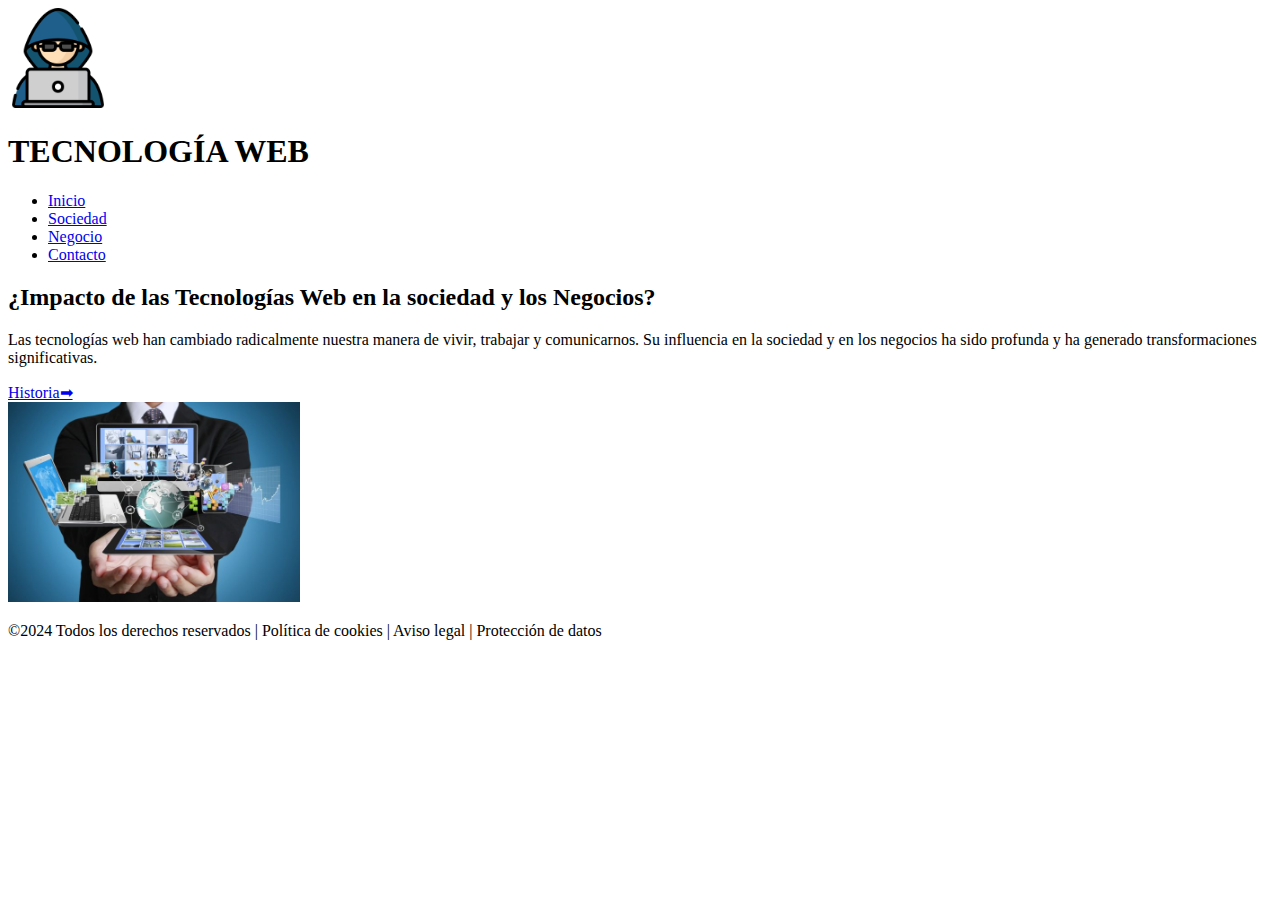
==== index.html @ c9cc7afb "Inicializar el repositorio y agregar archivos con Git LFS" ====
<!DOCTYPE html>
<html lang="es">
<head>
    <meta charset="UTF-8">
    <meta name="viewport" content="width=device-width, initial-scale=1.0">
    <title>TECNOLOGÍA WEB </title>
</head>
<body>
    <header>
        <img src="img/logo.png" alt="Logo empresa" height="100">
        <h1>TECNOLOGÍA WEB</h1>
        <nav> 
            <ul>
                <li><a href="index.html">Inicio</a></li>
                <li><a href="sociedad.html">Sociedad</a></li>
                <li><a href="negocio.html">Negocio</a></li>
                <li><a href="contacto.html">Contacto</a></li>
            </ul>
        </nav>
    </header>  
    <section>
        <h2>¿Impacto de las Tecnologías Web en la sociedad y los Negocios?</h2>
        <p>
            Las tecnologías web han cambiado radicalmente nuestra manera de vivir, trabajar y comunicarnos. Su influencia en la sociedad y en los negocios ha sido profunda y ha generado transformaciones significativas.        
        </p>
        <header>
            <nav>
                <a href="historia.html">Historia➡</a>
            </nav>
        </header>
    </section>
    <aside>
        <img src="img/incio.jpg" alt="Logo empresa" height="200">
    </aside>
    <footer>
        <p>&copy;2024 Todos los derechos reservados | Política de cookies | Aviso legal | Protección de datos</p>
    </footer>
</body>
</html>
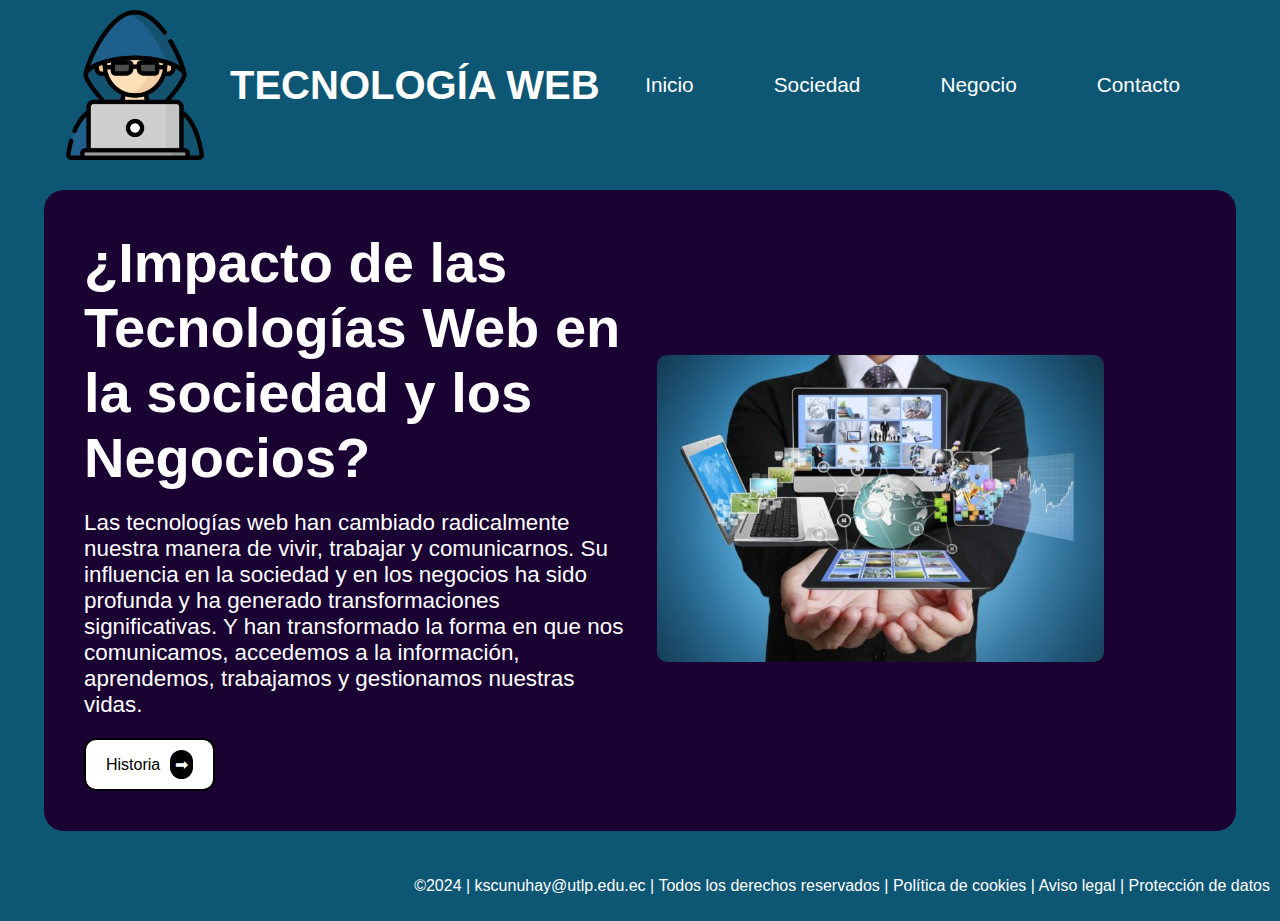
==== commit bad1095e: "MiSegundaPaginaWeb" ====
--- a/index.html
+++ b/index.html
@@ -3,13 +3,14 @@
 <head>
     <meta charset="UTF-8">
     <meta name="viewport" content="width=device-width, initial-scale=1.0">
-    <title>TECNOLOGÍA WEB </title>
+    <title>Inicio</title>
+    <link rel="stylesheet" href="estilo.css">
 </head>
 <body>
-    <header>
-        <img src="img/logo.png" alt="Logo empresa" height="100">
-        <h1>TECNOLOGÍA WEB</h1>
-        <nav> 
+    <header class="main-header">
+        <img src="img/logo.png" alt="Logo empresa" class="logo">
+        <h1 class="site-title">TECNOLOGÍA WEB</h1>
+        <nav class="main-nav">
             <ul>
                 <li><a href="index.html">Inicio</a></li>
                 <li><a href="sociedad.html">Sociedad</a></li>
@@ -17,23 +18,24 @@
                 <li><a href="contacto.html">Contacto</a></li>
             </ul>
         </nav>
-    </header>  
-    <section>
-        <h2>¿Impacto de las Tecnologías Web en la sociedad y los Negocios?</h2>
-        <p>
-            Las tecnologías web han cambiado radicalmente nuestra manera de vivir, trabajar y comunicarnos. Su influencia en la sociedad y en los negocios ha sido profunda y ha generado transformaciones significativas.        
-        </p>
-        <header>
-            <nav>
-                <a href="historia.html">Historia➡</a>
+    </header>   
+    <section class="main-section">
+        <div class="text-content">
+            <h2 class="section-title">¿Impacto de las Tecnologías Web en la sociedad y los Negocios?</h2>
+            <p class="section-description">
+                Las tecnologías web han cambiado radicalmente nuestra manera de vivir, trabajar y comunicarnos. Su influencia en la sociedad y en los negocios ha sido profunda y ha generado transformaciones significativas.     
+                Y han transformado la forma en que nos comunicamos, accedemos a la información, aprendemos, trabajamos y gestionamos nuestras vidas.
+            </p>
+            <nav class="cta-nav">
+                <a href="historia.html" class="cta-button">Historia</a>
             </nav>
-        </header>
+        </div>
+        <aside class="image-content">
+            <img src="img/incio.jpg" alt="Imagen representativa" class="section-image">
+        </aside>
     </section>
-    <aside>
-        <img src="img/incio.jpg" alt="Logo empresa" height="200">
-    </aside>
-    <footer>
-        <p>&copy;2024 Todos los derechos reservados | Política de cookies | Aviso legal | Protección de datos</p>
+    <footer class="main-footer">
+        <p>&copy;2024 | kscunuhay@utlp.edu.ec | Todos los derechos reservados | Política de cookies | Aviso legal | Protección de datos</p>
     </footer>
 </body>
 </html>--- a/estilo.css
+++ b/estilo.css
@@ -0,0 +1,520 @@
+/* Establecer estilo base para la página */
+body {
+    margin: 0; 
+    padding: 0; 
+    font-family: Arial, sans-serif; 
+    background-color: #0D5674; 
+    color: white; 
+    display: flex;
+    flex-direction: column; 
+    min-height: 100vh; 
+}
+/* Estilo del encabezado principal */
+.main-header {
+    display: flex; 
+    align-items: center; 
+    justify-content: space-between; 
+    padding: 10px; 
+    background-color: #0D5674; 
+    flex-wrap: wrap; 
+}
+/* Estilos específicos de la página de Historia */
+.historia-page .main-header {
+    background-color: #FFFFFF; 
+}
+.historia-page .main-nav ul li a {
+    color: #000000; 
+}
+.historia-page .site-title {
+    color: #000000; 
+}
+.historia-page .main-nav ul li a:hover {
+    color: #0D5674; 
+}
+/* Estilos específicos de la página de Sociedad */
+.sociedad-page .main-header {
+    background-color: #FFFFFF; 
+}
+.sociedad-page .main-nav ul li a {
+    color: #000000; 
+}
+.sociedad-page .site-title {
+    color: #000000; 
+}
+.sociedad-page .main-nav ul li a:hover {
+    color: #0D5674; 
+}
+/* Estilos específicos de la página de Negocio */
+.negocio-page .main-header {
+    background-color: #FFFFFF; 
+}
+.negocio-page .main-nav ul li a {
+    color: #000000; 
+}
+.negocio-page .site-title {
+    color: #000000; 
+}
+.negocio-page .main-nav ul li a:hover {
+    color: #0D5674; 
+}
+
+/* Estilos específicos de la página de Negocio */
+.contacto-page .main-header {
+    background-color:  #0D5674; 
+}
+.contacto-page .main-nav ul li a {
+    color: #000000; 
+}
+.contacto-page .site-title {
+    color: #000000; 
+}
+.contacto-page .main-nav ul li a:hover {
+    color: #ffffff; 
+}
+/* Estilo del logo */
+.logo {
+    height: 150px; 
+    padding-left: 50px; 
+}
+/* Estilo del título principal */
+.site-title {
+    flex-grow: 1; 
+    text-align: left; 
+    font-size: 2.5em; 
+    margin-left: 20px; 
+}
+/* Estilo del menú de navegación principal */
+.main-nav ul {
+    display: flex; 
+    list-style: none; 
+    padding: 0; 
+    margin: 0; 
+    flex-wrap: wrap; 
+    justify-content: flex-end; 
+    flex: 2; 
+}
+.main-nav ul li {
+    margin: 0 30px; 
+}
+.main-nav ul li a {
+    color: white; 
+    text-decoration: none; 
+    font-size: 1.3em; 
+    display: block; 
+    padding: 10px; 
+    white-space: nowrap; 
+}
+/* Efecto especial para los elementos del menú al pasar el cursor */
+.main-nav ul li a:hover {
+    color: #001f3f; 
+    padding: 5px 10px; 
+}
+/* Para controlar la posición horizontal del menú */
+.main-nav {
+    margin-right: 50px; 
+}  /*AQUI TERMINA EL CODIGO DEL MENU/*
+
+/* Diseño del contenido morado*/
+.main-section {
+    background-color: #1a0233;
+    color: white;
+    padding: 20px;
+    margin: 20px auto;
+    border-radius: 20px;
+    display: flex;
+    justify-content: space-between;
+    align-items: center;
+    width: 90%;
+    max-width: 1900px;
+    min-height: 500px; 
+}
+.text-content {
+    display: flex; 
+    flex-direction: column; 
+    justify-content: center; 
+    width: 60%; 
+    padding: 20px; 
+}
+.section-title {
+    margin: 0; 
+    text-align: left; 
+    font-size: 3.5em; 
+}
+.section-description {
+    margin: 20px 0; 
+    text-align: left; 
+    font-size: 1.4em; 
+}
+.cta-nav {
+    display: flex; 
+    justify-content: flex-start; 
+}
+.cta-button {
+    background-color: white; 
+    color: #000000; 
+    padding: 10px 20px; 
+    text-decoration: none; 
+    border-radius: 5px; 
+    display: flex; 
+    align-items: center; 
+    justify-content: center; 
+    border: 2px solid #000000; 
+    border-radius: 12px;
+    transition: background-color 0.3s; 
+}
+.cta-button::after {
+    content: '➡';
+    margin-left: 10px;
+    background-color: #020003;
+    color: white;
+    padding: 5px;
+    border-radius: 35px;
+}
+.cta-button:hover {
+    background-color: #800080; 
+    color: white; 
+}
+.image-content .section-image {
+    border-radius: 10px;
+    width: 80%;
+}
+
+/*HISTORIA*/
+/* Estilos generales de la página */
+body.historia-page {
+    background-color: #FFFFFF; 
+    color: #000000; 
+    font-family: Arial, sans-serif; 
+    margin: 0;
+    padding: 0;
+}
+/* Estilos del contenido principal */
+.content {
+    display: flex; 
+    justify-content: space-between; 
+    padding: 20px;
+}
+.left-content {
+    flex: 1; 
+    margin-right: 20px; 
+}
+.left-content h2 {
+    font-size: 2.3em; 
+    margin-bottom: 20px; 
+}
+.left-content p {
+    font-size: 1.2em; 
+    margin-bottom: 20px; 
+}
+.left-content table {
+    width: 100%; 
+    border-collapse: collapse; 
+    margin-bottom: 20px; 
+}
+.left-content table, .left-content th, .left-content td {
+    padding: 10px; 
+    text-align: left; 
+    border: 2px solid red; 
+    width: auto; 
+    height: calc(400px / 5); 
+}
+.right-content {
+    display: flex;
+    align-items: center; 
+    justify-content: center;
+    flex-basis: 50%; 
+}
+/* Estilo del video */
+.right-content video {
+    max-width: 100%; 
+    height: auto; 
+    margin-right: 10px; 
+    margin-top: 120px; 
+}
+
+/*SOCIEDAD*/
+/* Estilos generales para la página Sociedad */
+.sociedad-page {
+    background-color: #fff;
+    color: #000;
+    font-family: Arial, sans-serif;
+}
+/* Estilos para la sección principal */
+section {
+    display: flex;
+    justify-content: space-between;
+    padding: 20px;
+}
+section > div {
+    flex: 0 0 48%; 
+    max-width: 48%;
+}
+/* Estilos para el bloque izquierdo */
+.left-block {
+    text-align: left;
+    display: flex;
+    flex-direction: column;
+    justify-content: flex-start; 
+    padding: 0 20px; 
+}
+/* Estilos para el título en el bloque izquierdo */
+.left-block h2 {
+    margin-bottom: 0px;
+    text-align: left; 
+    margin-left: 50px; 
+}
+/* Estilos para el párrafo en el bloque izquierdo */
+.left-block p {
+    margin-bottom: 20px;
+    text-align: justify; 
+    margin-left: 50px; 
+    margin-right: 50px; 
+}
+/* Estilos para la primera imagen en el bloque izquierdo */
+.left-block img {
+    margin-left: auto;
+    margin-right: auto;
+    display: block; 
+    width: 100%; 
+    max-width: 250px; 
+    height: auto; 
+    margin-top: 20px;
+}
+/* Estilos para el título de impactos clave y el párrafo */
+.left-block h3 {
+    margin-left: auto;
+    margin-right: auto;
+    display: block; 
+    width: 100%; 
+    max-width: 250px; 
+    height: auto; 
+    margin-top: 20px;
+}
+/* Estilos para el título de impactos clave y el párrafo */
+.left-block ul {
+    margin-left: auto;
+    margin-right: auto;
+    display: block;
+    width: 100%; 
+    max-width: 250px; 
+    height: auto; 
+    margin-top: -10px;
+}
+/* Estilos para el bloque derecho */
+.right-block {
+    flex: 0 0 48%; 
+    max-width: 30%; 
+    height: 500px; 
+    border: 2px solid black;
+    border-radius: 35px;
+    margin: 20px auto; 
+    overflow: hidden; 
+}
+.right-block img {
+    width: 100%; 
+    height: 100%; 
+    object-fit: cover; 
+    border-radius: 33px;
+}
+
+/*NEGOCIO/*
+/* Estilos para la página Negocio */
+.negocio-page {
+    background-color: #fff; 
+    color: #000; 
+    font-family: Arial, sans-serif; 
+    margin: 0;
+    padding: 0;
+}
+/* Estilo para la sección principal */
+.content {
+    display: flex; 
+    justify-content: space-between; 
+    padding: 20px;
+}
+/* Estilo para el aside con la imagen grande */
+.content aside {
+    flex: 0 0 48%; 
+    max-width: 30%; 
+    height: 500px; 
+    border: 2px solid black;
+    border-radius: 35px;
+    margin: 20px auto; 
+    overflow: hidden;  
+}
+/* Estilo para el artículo con el contenido */
+.content article {
+    flex: 1; 
+    max-width: 50%; 
+}
+/* Estilos para el título en el bloque izquierdo */
+.left-block1 h2 {
+    margin-bottom: 0px;
+    text-align: left; 
+    margin-left: 50px; 
+}
+/* Estilos para el párrafo en el bloque izquierdo */
+.left-block1 p {
+    margin-bottom: 20px;
+    text-align: justify; 
+    margin-left: 50px; 
+    margin-right: 50px; 
+}
+/* Estilos para la primera imagen en el bloque izquierdo */
+.left-block1 img {
+    margin-left: auto;
+    margin-right: auto;
+    display: block; 
+    width: 100%; 
+    max-width: 250px; 
+    height: auto; 
+    margin-top: 20px;
+}
+/* Estilos para el título de impactos clave y el párrafo */
+.left-block1 h3 {
+    margin-left: auto;
+    margin-right: auto;
+    display: block; 
+    width: 100%; 
+    max-width: 250px; 
+    height: auto; 
+    margin-top: 20px;
+}
+/* Estilos para el título de impactos clave y el párrafo */
+.left-block1 ul {
+    margin-left: auto;
+    margin-right: auto;
+    display: block; 
+    width: 100%;
+    max-width: 250px; 
+    height: auto; 
+    margin-top: -10px;
+}
+/* Estilo específico para la imagen grande */
+.content aside img {
+    width: 100%; 
+    height: 100%; 
+    object-fit: cover; 
+    border-radius: 33px;
+}
+/*CONTACTO*/
+/* Estilos generales para la página contacto */
+.contacto-page {
+    background-color:  #0D5674;
+    color: #ffffff;
+    font-family: Arial, sans-serif;
+}
+.form-section {
+    padding: 40px 20px;
+    display: flex;
+    flex-direction: column;
+    align-items: center;
+}
+.form-title {
+    text-align: center;
+    margin-bottom: 20px;
+}
+.form-description {
+    text-align: center;
+    margin-bottom: 20px;
+}
+.form {
+    display: flex;
+    flex-direction: column;
+    align-items: center;
+    max-width: 600px; 
+    width: 100%; 
+}
+.grupo-campo {
+    display: flex;
+    flex-direction: row; 
+    align-items: center; 
+    width: 100%;
+    margin-bottom: 20px;
+}
+.grupo-campo label {
+    width: 30%; 
+    text-align: right; 
+    margin-right: 10px; 
+}
+.grupo-campo input,
+.grupo-campo textarea {
+    flex: 1;
+    padding: 10px;
+    border: none;
+    border-radius: 5px;
+    font-size: 1em;
+    width: 100%;
+    max-width: 500px; 
+}
+.grupo-campo textarea {
+    height: 100px;
+}
+/* Estilos del botón */
+.btn {
+    padding: 10px 20px; 
+    background-color: #000000; 
+    color: #ffffff; 
+    border: none; 
+    border-radius: 15px; 
+    cursor: pointer; 
+    font-size: 1em; 
+    margin-top: 10px; 
+    align-self: flex-end; 
+}
+.btn:hover {
+    background-color: #003d24; 
+    color: white; 
+}
+.social-media a {
+    margin: 0 25px; 
+    align-items: center; 
+    text-align: center;
+}
+.social-media img {
+    width: 30px;
+    height: 30px;
+}
+.social-media h3 {
+    color: rgb(0, 0, 0);
+    margin-bottom: 10px;
+}
+.social-media .icons {
+    display: flex;
+    flex-direction: row; 
+}
+/* Estilo del pie de página */
+.main-footer {
+    background-color: #0D5674; 
+    padding: 10px; 
+    text-align: right; 
+    color: white; 
+}
+/* Estilos específicos para la página Historia */
+.historia-page .footer {
+    background-color: #ffffff; 
+    padding: 10px; 
+    text-align: right; 
+    color: #000000; 
+}
+/* Estilos específicos para la página Sociedad */
+.sociedad-page .footer {
+    background-color: #ffffff; 
+    padding: 10px; 
+    text-align: right; 
+    color: #000000; 
+}
+/* Estilos específicos para la página Negocio */
+.negocio-page .footer {
+    background-color: #ffffff; 
+    padding: 10px; 
+    text-align: right; 
+    color: #000000; 
+}
+/* Estilos específicos para la página Contacto */
+.contacto-page .footer-con {
+    background-color: #0D5674; 
+    padding: 10px; 
+    text-align: right; 
+    color: #ffffff; 
+}
